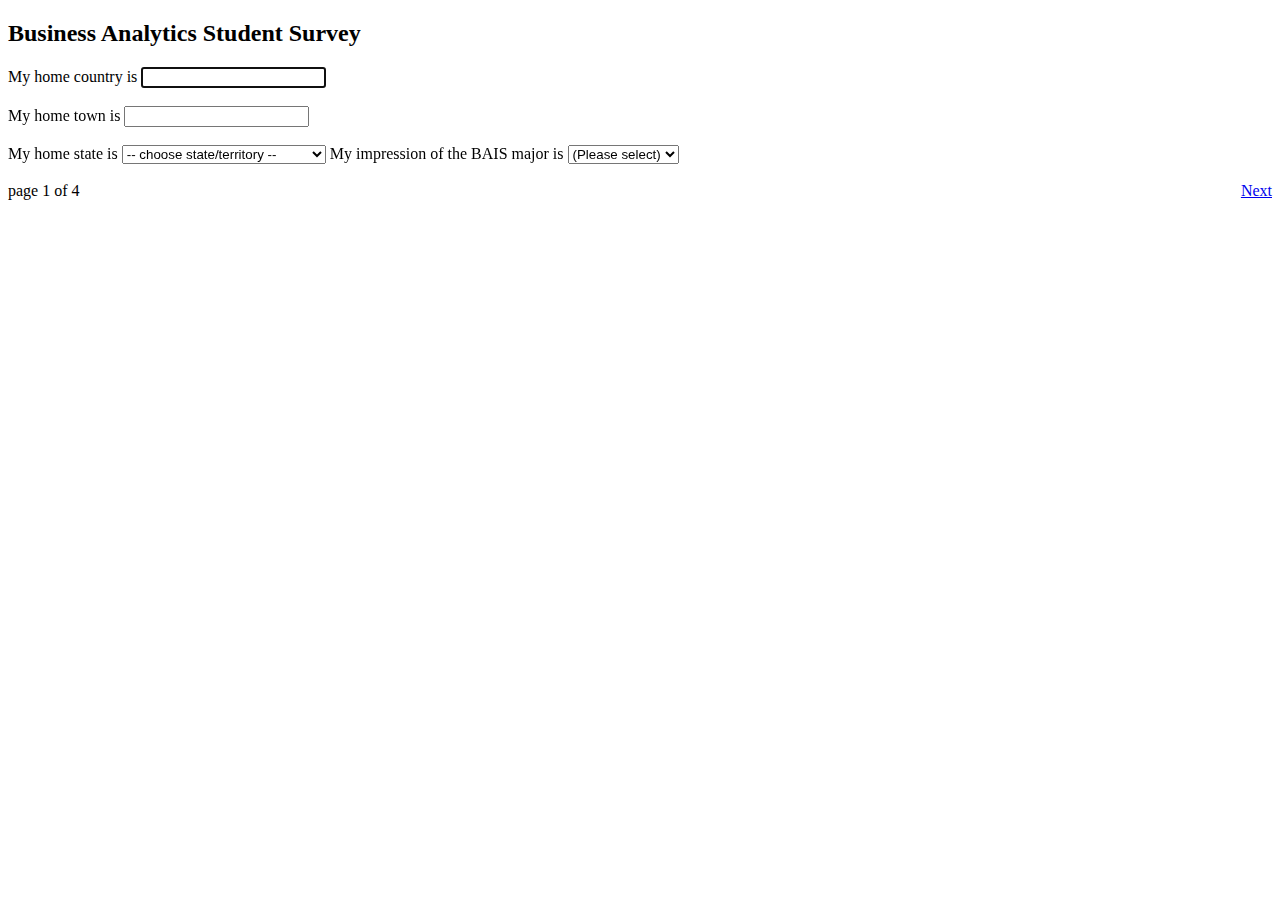
==== drewbradley_p1.html @ 8376e5ab "all of the pages up w/o css" ====
<!DOCTYPE html>
<html lang="en">
<head>
<meta charset="UTF-8">
<meta name="viewport" content="width=device-width, initial-scale=1.0">
<title>Survey Page 2</title>
</head>
<body>

<div>
  <h2>Business Analytics Student Survey</h2>
  <form>
    <label for="country">My home country is</label>
    <input type="text" id="country" name="country" autofocus required><br><br>

    <label for="town">My home town is</label>
    <input type="text" id="town" name="town" required><br><br>

    <label for="state">My home state is</label>
    <select name="state" id="state-select">
        <option value="">-- choose state/territory --</option>
        <option value="AL">AL</option>
        <option value="AK">AK</option>
        <option value="AZ">AZ</option>
        <option value="AR">AR</option>
        <option value="CA">CA</option>
        <option value="CO">CO</option>
        <option value="CT">CT</option>
        <option value="DE">DE</option>
        <option value="FL">FL</option>
        <option value="GA">GA</option>
        <option value="HI">HI</option>
        <option value="ID">ID</option>
        <option value="IL">IL</option>
        <option value="IN">IN</option>
        <option value="IA">IA</option>
        <option value="KS">KS</option>
        <option value="KY">KY</option>
        <option value="LA">LA</option>
        <option value="ME">ME</option>
        <option value="MD">MD</option>
        <option value="MA">MA</option>
        <option value="MI">MI</option>
        <option value="MN">MN</option>
        <option value="MS">MS</option>
        <option value="MO">MO</option>
        <option value="MT">MT</option>
        <option value="NE">NE</option>
        <option value="NV">NV</option>
        <option value="NH">NH</option>
        <option value="NJ">NJ</option>
        <option value="NM">NM</option>
        <option value="NY">NY</option>
        <option value="NC">NC</option>
        <option value="ND">ND</option>
        <option value="OH">OH</option>
        <option value="OK">OK</option>
        <option value="OR">OR</option>
        <option value="PA">PA</option>
        <option value="RI">RI</option>
        <option value="SC">SC</option>
        <option value="SD">SD</option>
        <option value="TN">TN</option>
        <option value="TX">TX</option>
        <option value="UT">UT</option>
        <option value="VT">VT</option>
        <option value="VA">VA</option>
        <option value="WA">WA</option>
        <option value="WV">WV</option>
        <option value="WI">WI</option>
        <option value="WY">WY</option>
        <!-- Added Washington D.C. -->
        <option value="DC">DC - Washington D.C.</option>
        <!-- Added U.S. Territories -->
        <option value="AS">AS - American Samoa</option>
        <option value="GU">GU - Guam</option>
        <option value="MP">MP - Northern Mariana Islands</option>
        <option value="PR">PR - Puerto Rico</option>
        <option value="VI">VI - U.S. Virgin Islands</option>
    </select>

    <label for="impression">My impression of the BAIS major is</label>
    <select id="impression" name="impression" required>
      <option value="">(Please select)</option>
      <option value="Enjoy it">Enjoy it</option>
      <option value="Dislike it">Dislike it</option>
      <option value="Indifferent">Indifferent</option>
    </select><br><br>

    <div style="display: flex; justify-content: space-between; align-items: center;">
      <span>page 1 of 4</span>
      <a href="drewbradley_p2.html" class="button">Next</a>
    </div>
  </form>
</div>



</body>
</html>
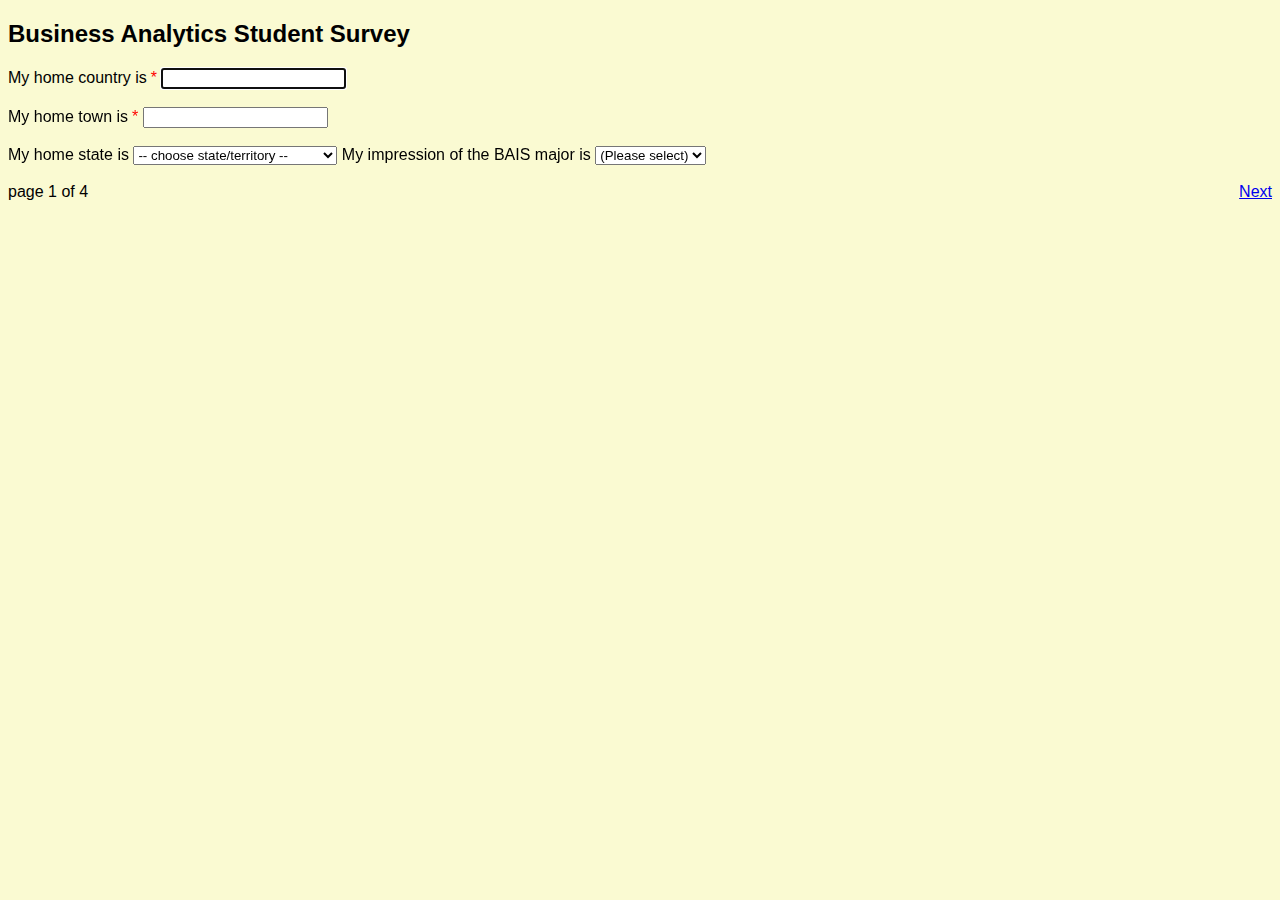
==== commit afda8761: "version 2.0" ====
--- a/drewbradley_p1.html
+++ b/drewbradley_p1.html
@@ -4,16 +4,17 @@
 <meta charset="UTF-8">
 <meta name="viewport" content="width=device-width, initial-scale=1.0">
 <title>Survey Page 2</title>
+<link rel="stylesheet" href="styles.css">
 </head>
 <body>
 
 <div>
   <h2>Business Analytics Student Survey</h2>
   <form>
-    <label for="country">My home country is</label>
+    <label for="country" class="required">My home country is</label>
     <input type="text" id="country" name="country" autofocus required><br><br>
 
-    <label for="town">My home town is</label>
+    <label for="town" class="required">My home town is</label>
     <input type="text" id="town" name="town" required><br><br>
 
     <label for="state">My home state is</label>
--- a/styles.css
+++ b/styles.css
@@ -0,0 +1,10 @@
+body {
+    background-color: #fafad2;
+    font-family: 'Roboto', sans-serif;
+}
+
+.required::after {
+    content: "*";
+    color: red;
+    margin-left: 4px;
+  }